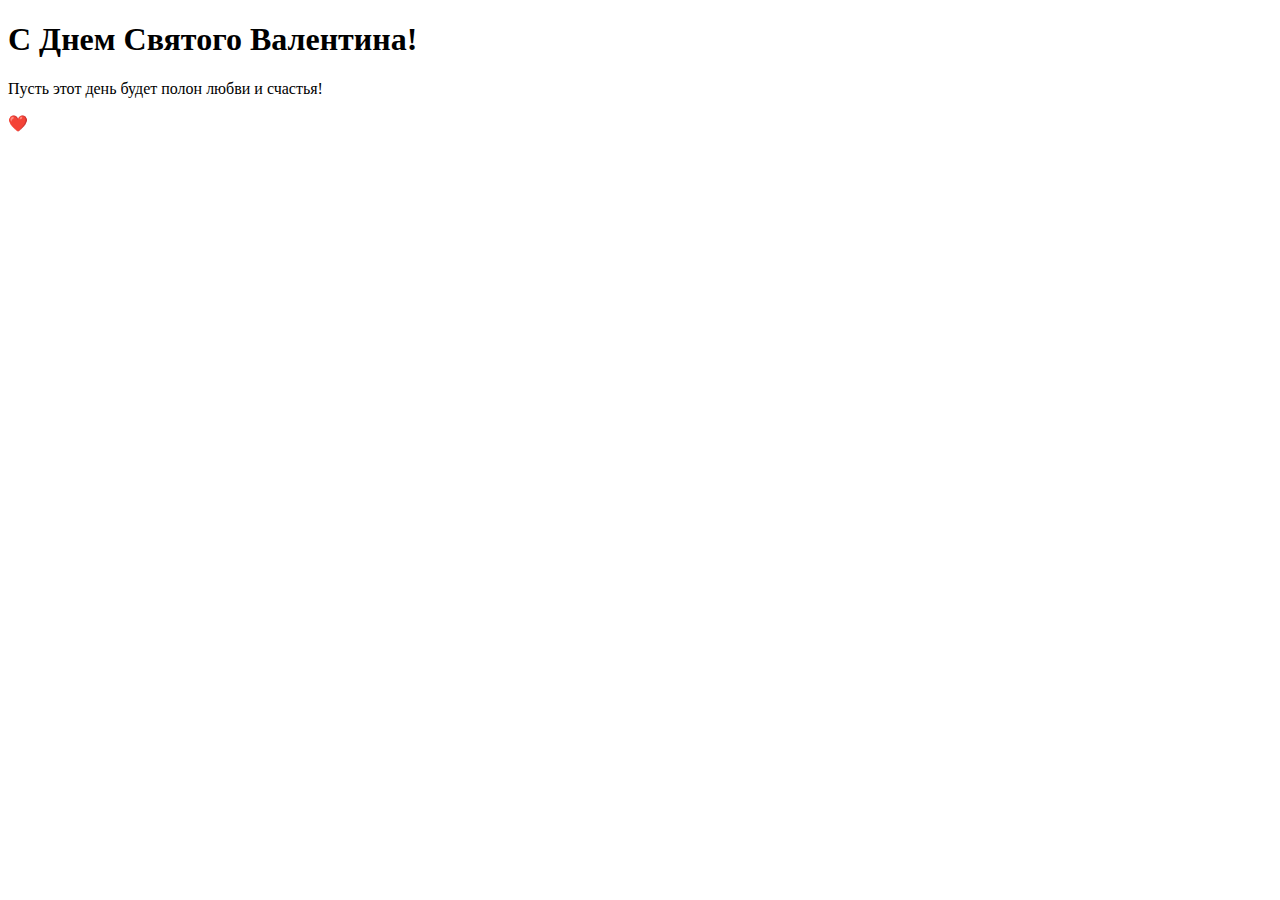
==== index.html @ df965f67 "Rename untitled.html to index.html" ====
<!DOCTYPE html>
<html lang="ru">
<head>
    <meta charset="UTF-8">
    <meta name="viewport" content="width=device-width, initial-scale=1.0">
    <title>С Днем Святого Валентина!</title>
</head>
<body>
    <h1>С Днем Святого Валентина!</h1>
    <p>Пусть этот день будет полон любви и счастья!</p>
    <div class="heart">❤️</div>
</body>
</html>
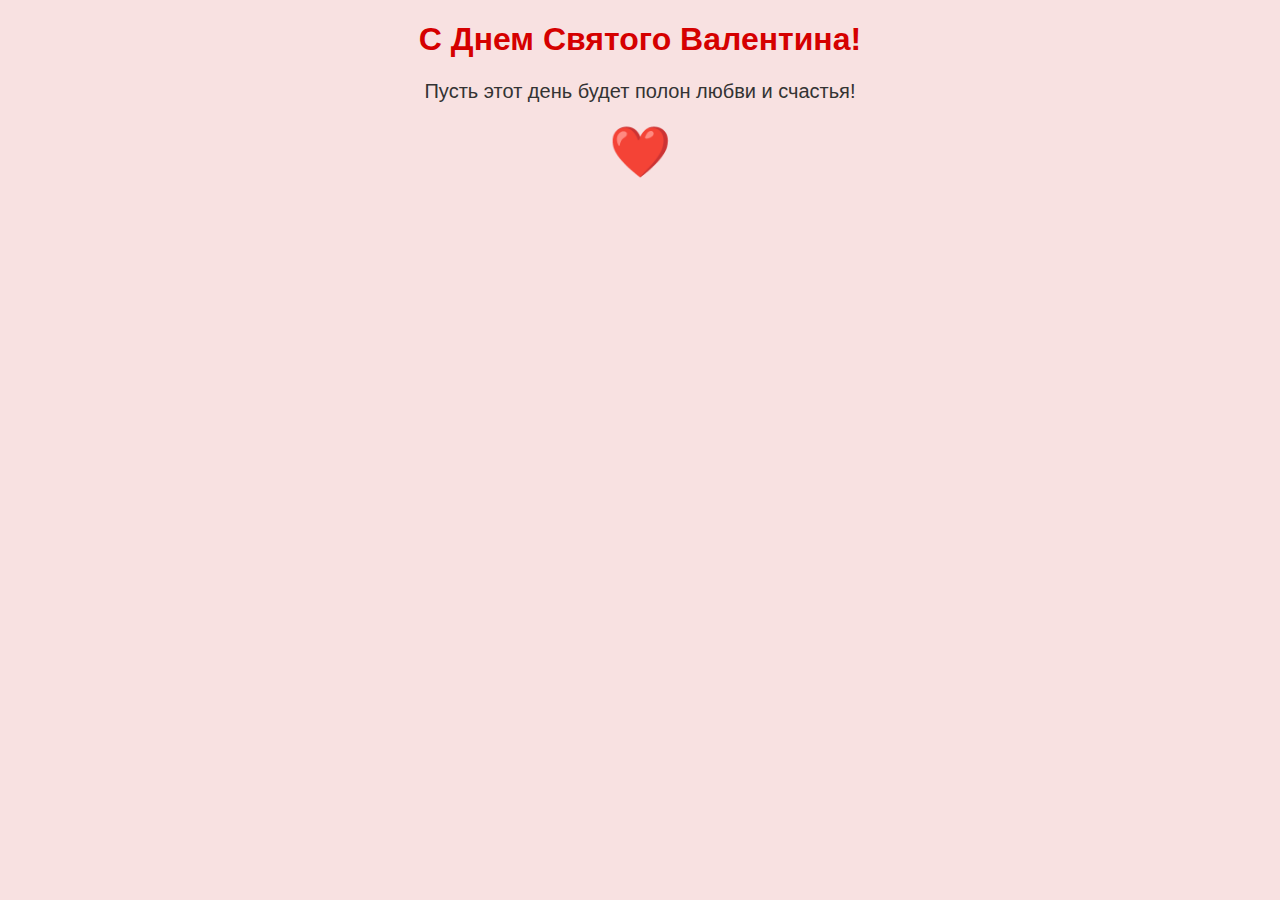
==== commit 3deeec0c: "Update index.html" ====
--- a/index.html
+++ b/index.html
@@ -2,7 +2,10 @@
 <html lang="ru">
 <head>
     <meta charset="UTF-8">
-    <meta name="viewport" content="width=device-width, initial-scale=1.0">
+    <meta name="viewport" content="width=device-width, initial-scale=1.0"
+    >
+    <link rel="stylesheet" type="text/css" href="style.css">
+    <link rel="stylesheet" type="text/css" href="">
     <title>С Днем Святого Валентина!</title>
 </head>
 <body>
--- a/style.css
+++ b/style.css
@@ -0,0 +1,16 @@
+        body {
+            background-color: #f8e1e1;
+            text-align: center;
+            font-family: Arial, sans-serif;
+        }
+        h1 {
+            color: #d50000;
+        }
+        p {
+            font-size: 20px;
+            color: #333;
+        }
+        .heart {
+            color: #d50000;
+            font-size: 50px;
+        }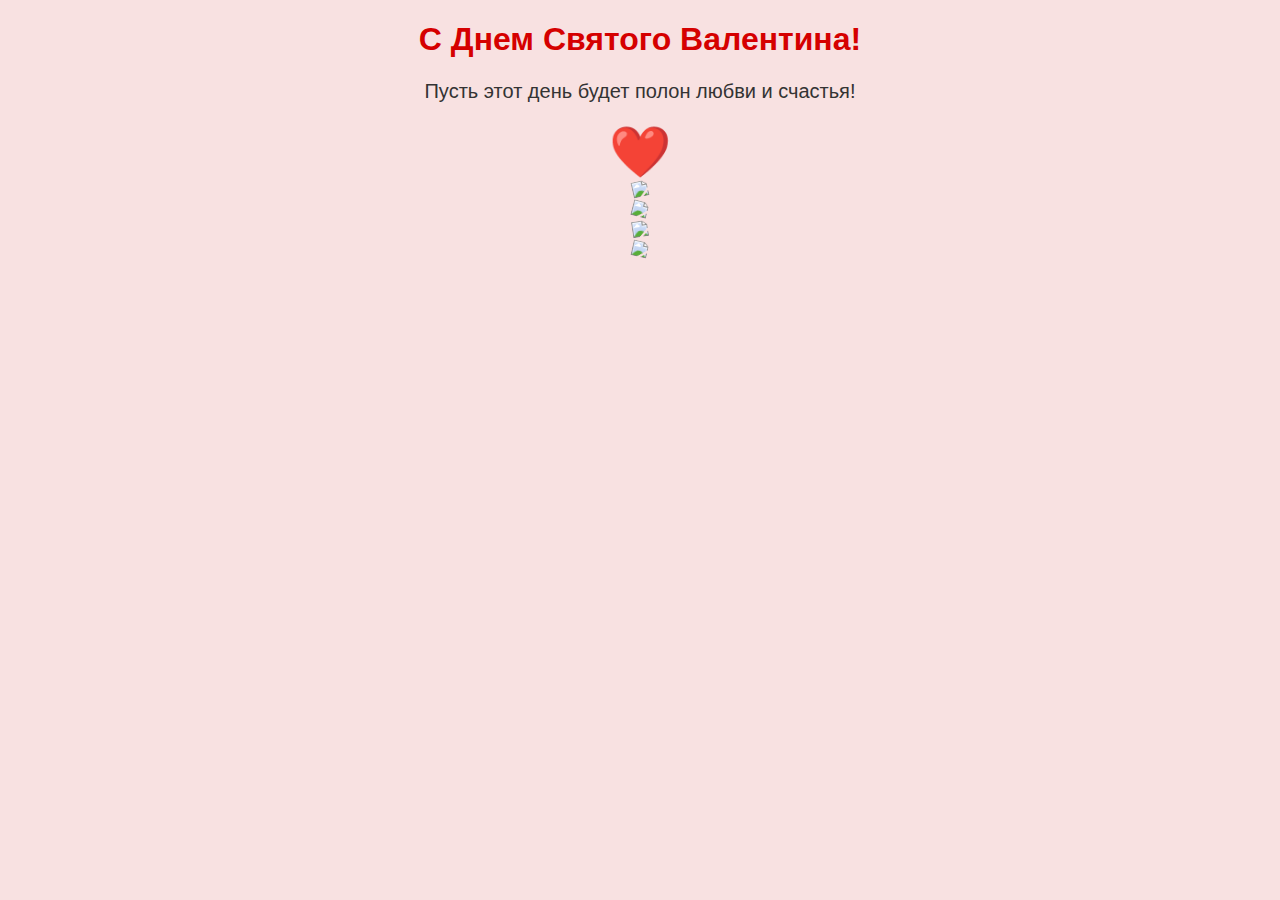
==== commit 3b6f3fc7: "Update index.html" ====
--- a/index.html
+++ b/index.html
@@ -5,12 +5,36 @@
     <meta name="viewport" content="width=device-width, initial-scale=1.0"
     >
     <link rel="stylesheet" type="text/css" href="style.css">
-    <link rel="stylesheet" type="text/css" href="">
+    <!--<link rel="stylesheet" type="text/css" href="https://cdn.jsdelivr.net/npm/bootstrap@5.3.3/dist/css/bootstrap.min.css">-->
+    <link rel="stylesheet" type="text/css" href="/bootstrap-5.3.3-dist/css/bootstrap.css">
     <title>С Днем Святого Валентина!</title>
 </head>
 <body>
     <h1>С Днем Святого Валентина!</h1>
     <p>Пусть этот день будет полон любви и счастья!</p>
     <div class="heart">❤️</div>
+<div class="container">
+    <div class="row">
+        <div class="col-sm-4 d-flex justify-content-start"><img src="media/424364717.png" class="img-fluid sticker"></div>
+        <div class="col-sm-4"></div>
+        <div class="col-sm-4"></div>
+    </div>
+    <div class="row">
+        <div class="col-sm-4"></div>
+        <div class="col-sm-4"></div>
+        <div class="col-sm-4 d-flex justify-content-end"><img src="media/578697279.png" class="img-fluid sticker"></div>
+    </div>
+    <div class="row">
+        <div class="col-sm-4 d-flex justify-content-start"><img src="media/923493386.png" class="img-fluid sticker"></div>
+        <div class="col-sm-4"></div>
+        <div class="col-sm-4"></div>
+    </div>
+    <div class="row">
+        <div class="col-sm-4"></div>
+        <div class="col-sm-4"></div>
+        <div class="col-sm-4 d-flex justify-content-end"><img src="media/output.png" class="img-fluid sticker"></div>
+    </div>
+</div>
+<script type="text/javascript" src="script.js"></script>
 </body>
 </html>
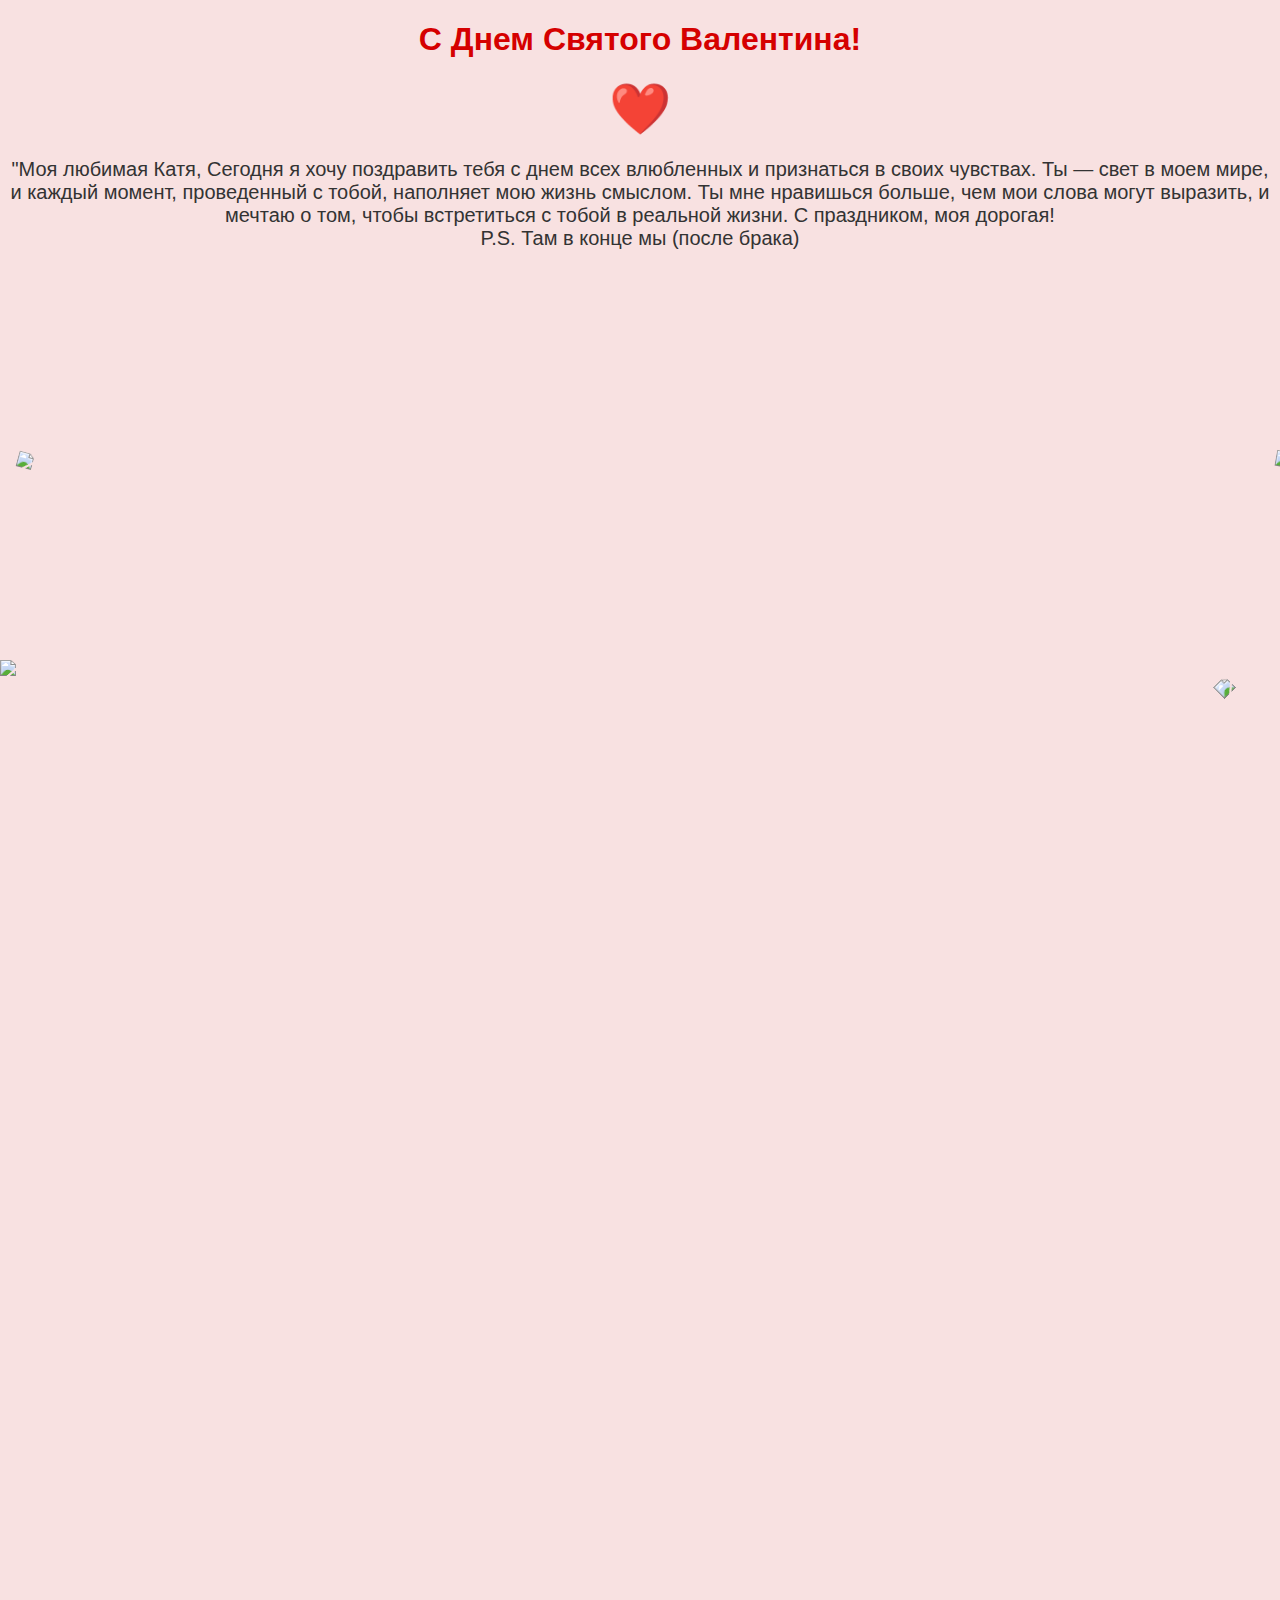
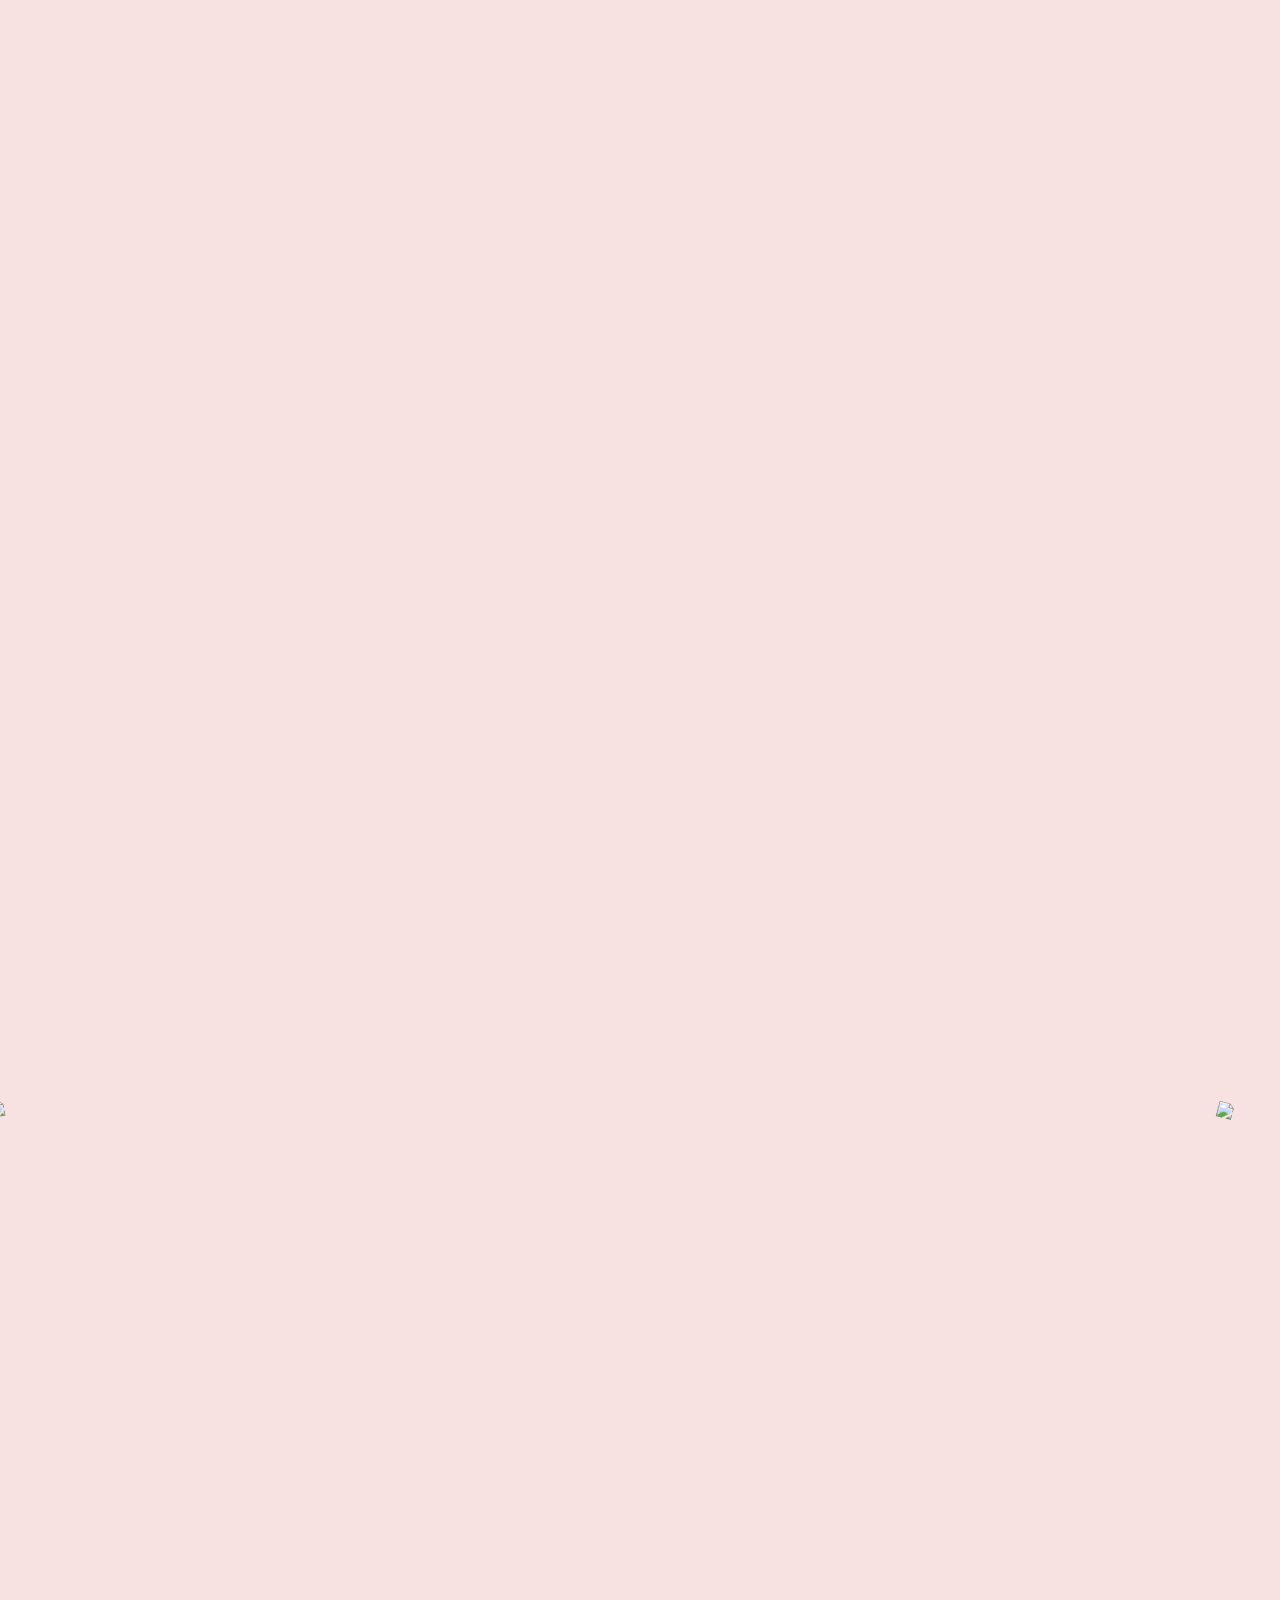
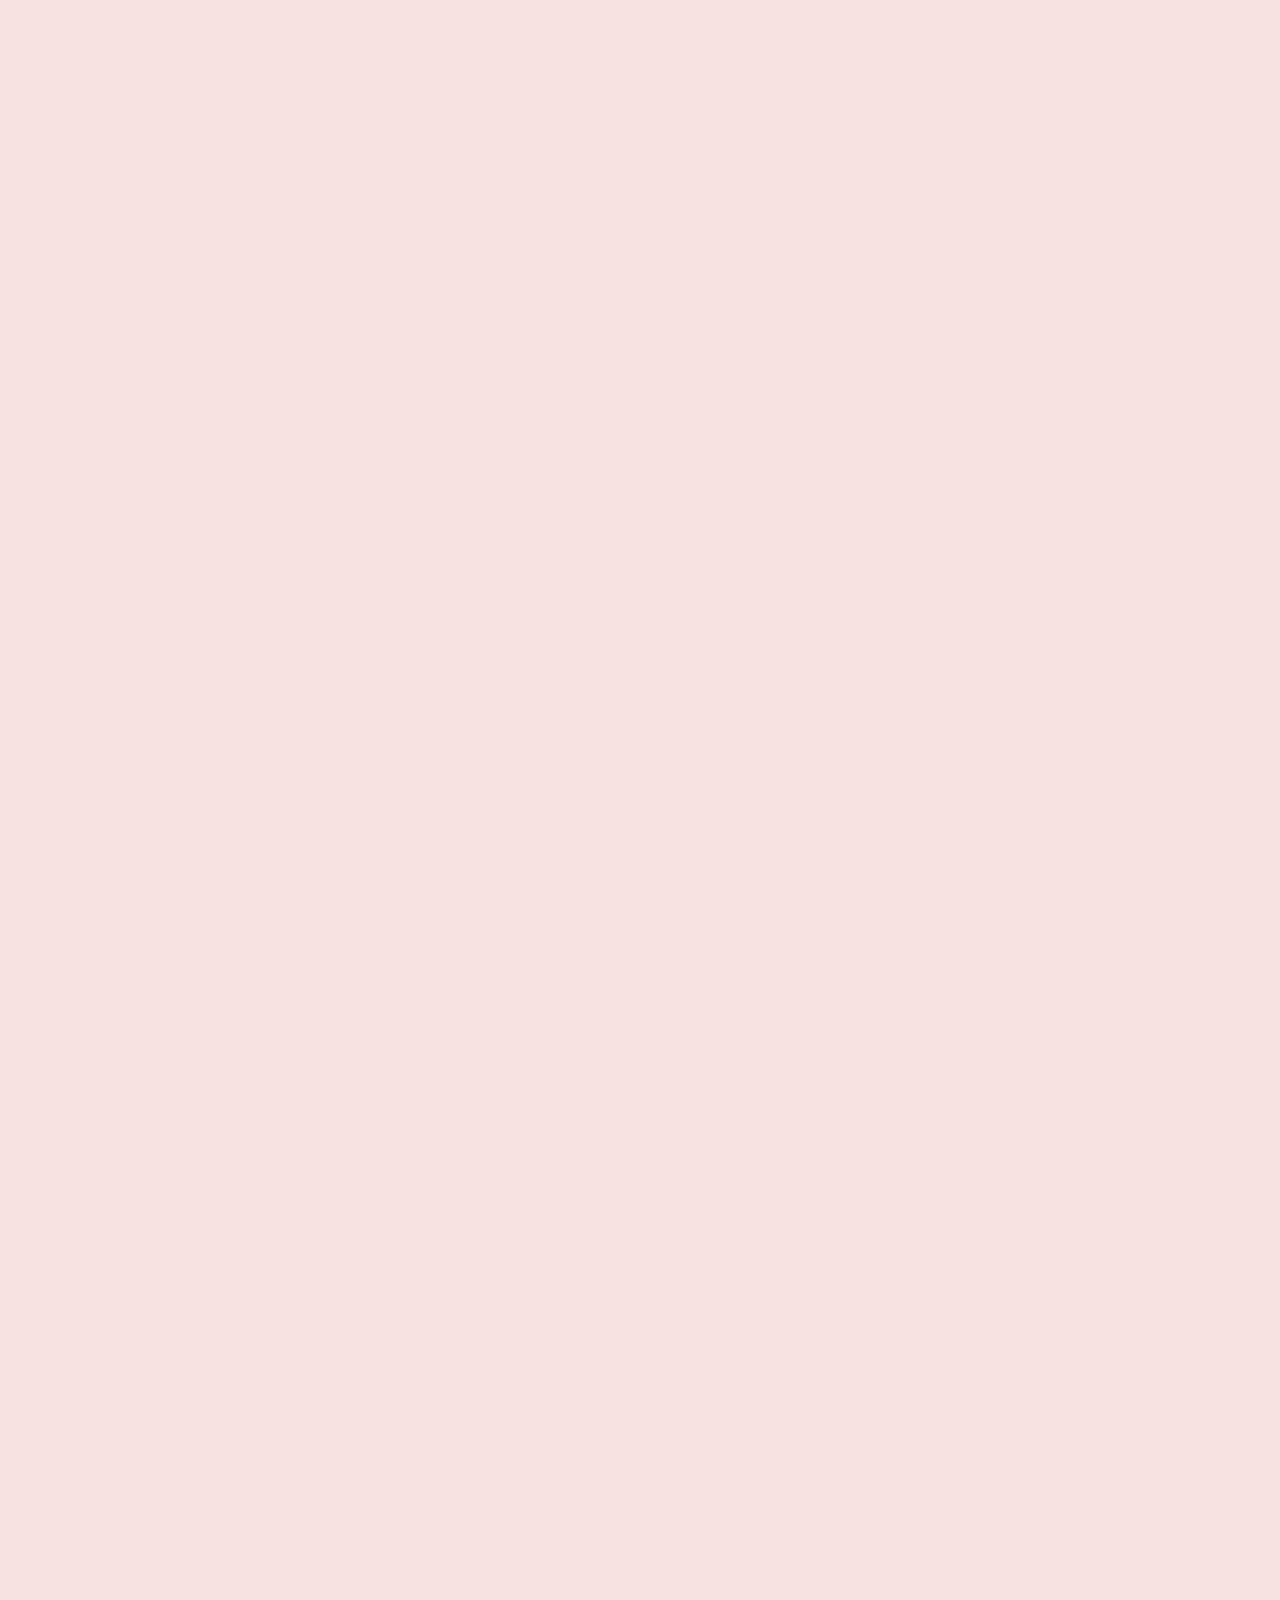
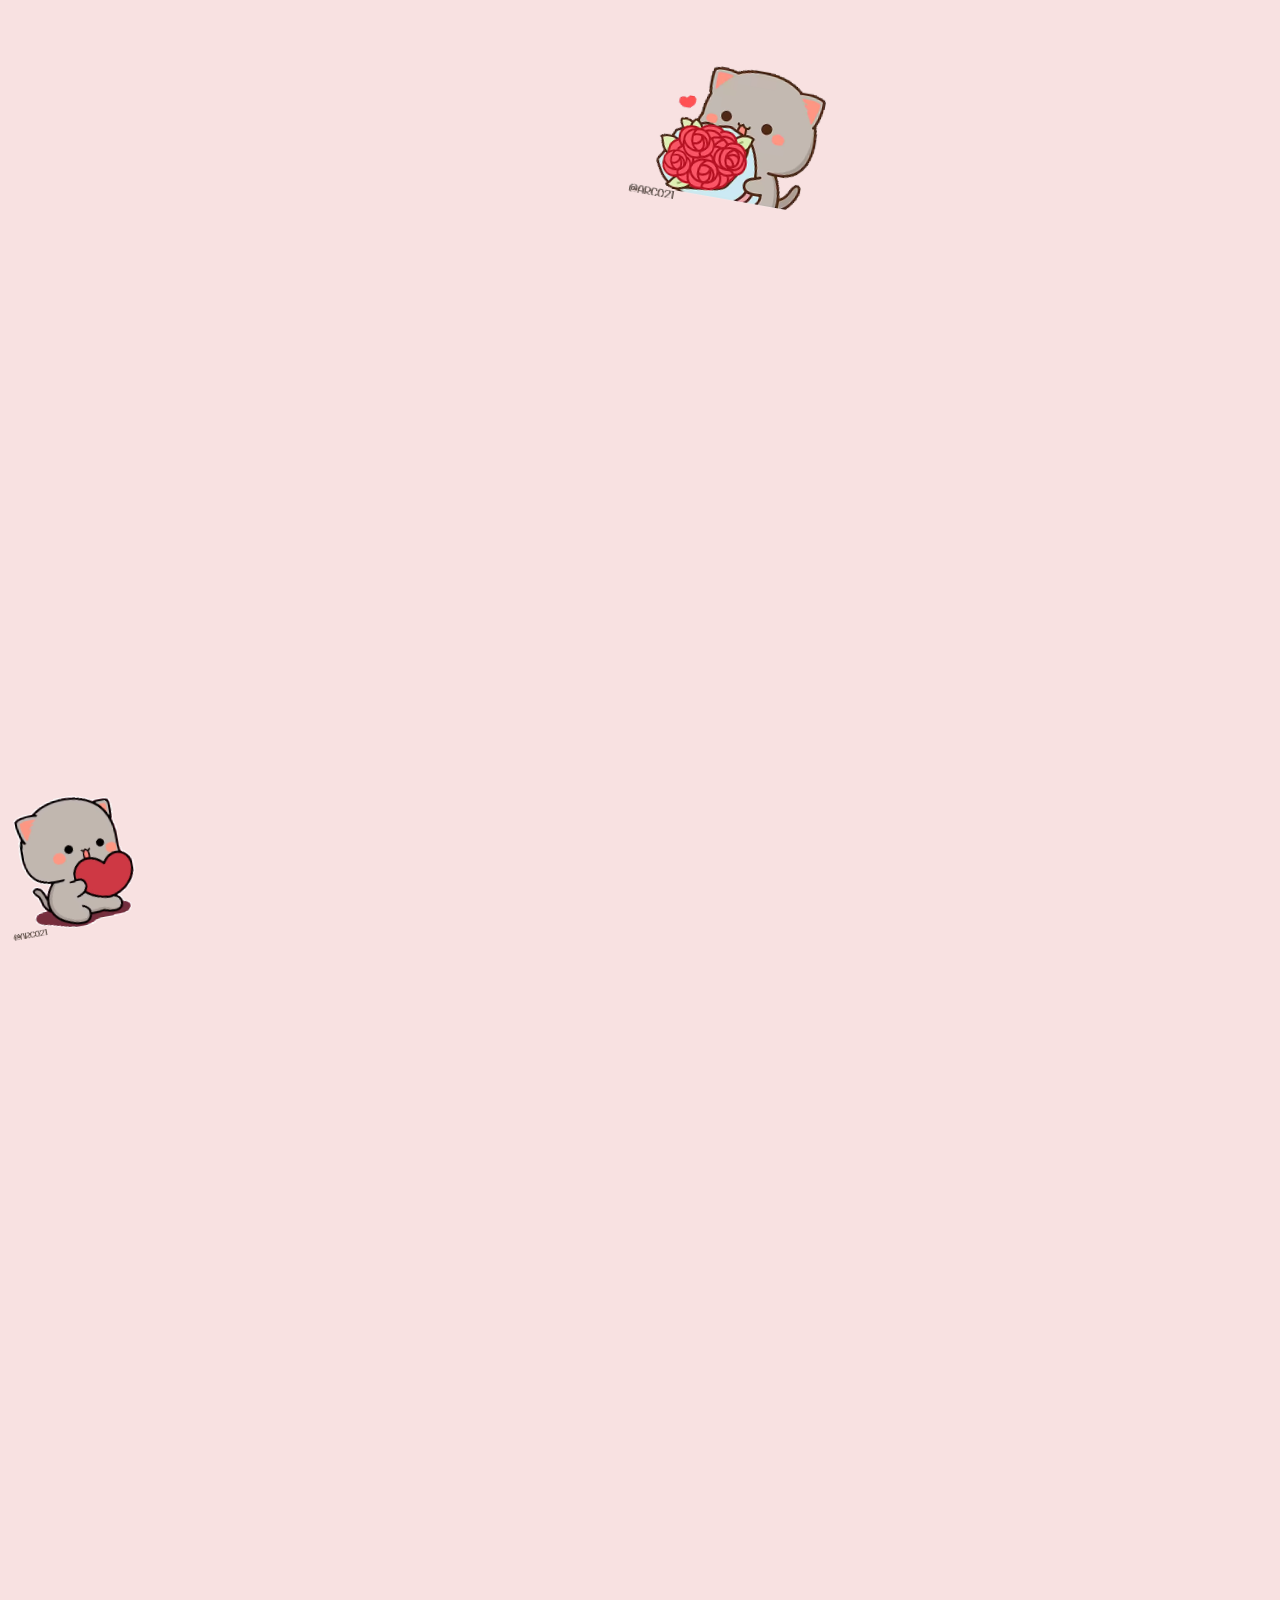
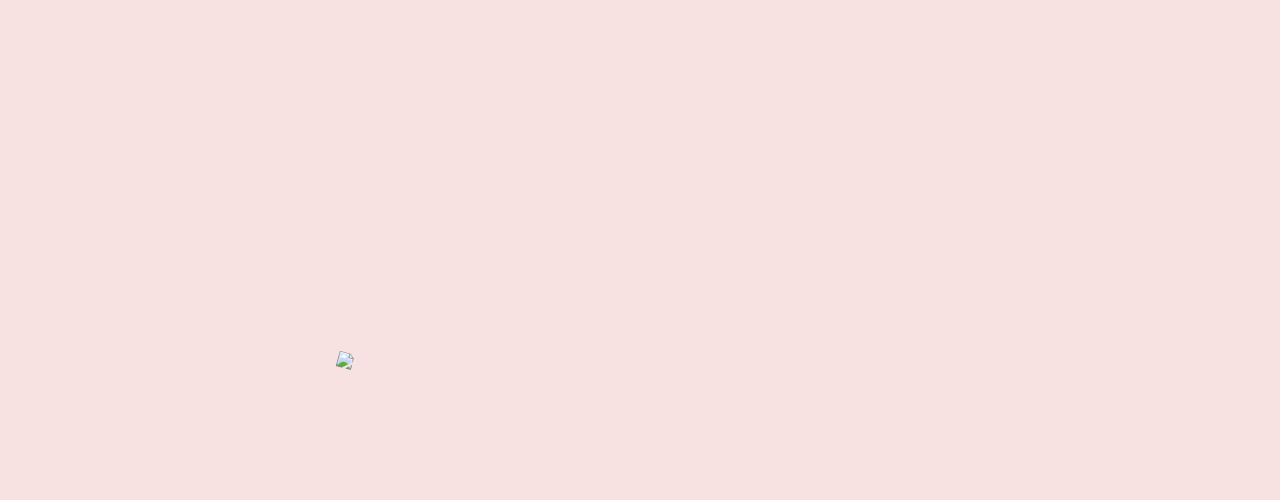
==== commit 1115b0e3: "Update index.html" ====
--- a/index.html
+++ b/index.html
@@ -11,30 +11,44 @@
 </head>
 <body>
     <h1>С Днем Святого Валентина!</h1>
-    <p>Пусть этот день будет полон любви и счастья!</p>
     <div class="heart">❤️</div>
+    <div class="text-cont">
+    <p class="text">"Моя любимая Катя,
+        Сегодня я хочу поздравить тебя с днем всех влюбленных и признаться в своих чувствах. Ты — свет в моем мире, и каждый момент, проведенный с тобой, наполняет мою жизнь смыслом. Ты мне нравишься больше, чем мои слова могут выразить, и мечтаю о том, чтобы встретиться с тобой в реальной жизни. С праздником, моя дорогая! <br>P.S. Там в конце мы (после брака)</p></div>
 <div class="container">
     <div class="row">
-        <div class="col-sm-4 d-flex justify-content-start"><img src="media/424364717.png" class="img-fluid sticker"></div>
-        <div class="col-sm-4"></div>
-        <div class="col-sm-4"></div>
+        <div class=" d-flex justify-content-start"><img src="media/blueface-heart.png" class="img-fluid" style="position: absolute; top: 50%; right: 0; transform: rotate(10deg);"></div>
     </div>
     <div class="row">
-        <div class="col-sm-4"></div>
-        <div class="col-sm-4"></div>
-        <div class="col-sm-4 d-flex justify-content-end"><img src="media/578697279.png" class="img-fluid sticker"></div>
+        <div class=" d-flex justify-content-start"><img src="media/brent.png" class="img-fluid" style="top: 300%; left: 0; position: absolute; transform: rotate(-10deg);"></div>
     </div>
     <div class="row">
-        <div class="col-sm-4 d-flex justify-content-start"><img src="media/923493386.png" class="img-fluid sticker"></div>
-        <div class="col-sm-4"></div>
-        <div class="col-sm-4"></div>
+        <div class=" d-flex justify-content-start"><img src="media/cat-kiss.gif" class="img-fluid" style="top: 300%; right: 5%; position: absolute; transform: rotate(15deg);"></div>
     </div>
     <div class="row">
-        <div class="col-sm-4"></div>
-        <div class="col-sm-4"></div>
-        <div class="col-sm-4 d-flex justify-content-end"><img src="media/output.png" class="img-fluid sticker"></div>
+        <div class=" d-flex justify-content-start"><img src="media/cat-hearts.gif" class="img-fluid" style="position: absolute; top: 50%; left: 0; transform: rotate(15deg);"></div>
+    </div>
+    <div class="row">
+        <div class=" d-flex justify-content-start"><img src="media/catfuck.gif" class="img-fluid" style="position: absolute; top: 750%; left: 25%; transform: rotate(15deg);"></div>
+    </div>
+    <div class="row">
+        <div class=" d-flex justify-content-end"><img src="media/roses.png" class="img-fluid flowers" style="bottom: 10%; left: 0%; position: fixed;"></div>
+    </div>
+    <div class="row">
+        <div class=" d-flex justify-content-end"><img src="media/redflower.png" class="img-fluid flowers" style="bottom: 10%; right: 0; position: fixed; transform: rotate(-45deg);"></div>
+    </div>
+    <div class="row">
+        <div class=" d-flex justify-content-end"><video src="media/sticker2.webm" class="img-fluid" style="position: absolute; top: 400%; left: 55%; transform: rotate(15deg);"></div>
+    </div>
+    <div class="row">
+        <div class=" d-flex justify-content-end"><video src="media/sticker1.webm" class="img-fluid" style="position: absolute; top: 410%; left: 0; transform: rotate(-15deg);"></div>
+    </div>
+    <div class="row">
+        <div class=" d-flex justify-content-end"><video src="media/doc_2025-02-10_18-12-39.webm" class="img-fluid" style="position: absolute; top: 540%; left: 50%; transform: rotate(10deg);"></div>
+    </div>
+    <div class="row">
+        <div class=" d-flex justify-content-end"><video src="media/doc_2025-02-10_18-12-56.webm" class="img-fluid" style="position: absolute; top: 620%; left: 0; transform: rotate(-10deg);"></div>
     </div>
 </div>
-<script type="text/javascript" src="script.js"></script>
 </body>
 </html>
--- a/style.css
+++ b/style.css
@@ -1,16 +1,33 @@
-        body {
-            background-color: #f8e1e1;
-            text-align: center;
-            font-family: Arial, sans-serif;
-        }
-        h1 {
-            color: #d50000;
-        }
-        p {
-            font-size: 20px;
-            color: #333;
-        }
-        .heart {
-            color: #d50000;
-            font-size: 50px;
-        }+body {
+    background-color: #f8e1e1;
+    text-align: center;
+    font-family: Arial, sans-serif;
+}
+
+h1 {
+    color: #d50000;
+}
+
+p {
+    font-size: 20px;
+    color: #333;
+}
+
+.heart {
+    color: #d50000;
+    font-size: 50px;
+}
+
+img {
+    height: 150px;
+    transition: transform 0.3s, filter 0.3s; /* Плавный переход для трансформации и размытия */
+}
+
+video {
+    height: 150px;
+}
+
+.sticker {
+    position: absolute; /* Позволяет свободно размещать стикеры */
+    filter: blur(3  px); /* Легкое размытие */
+}
